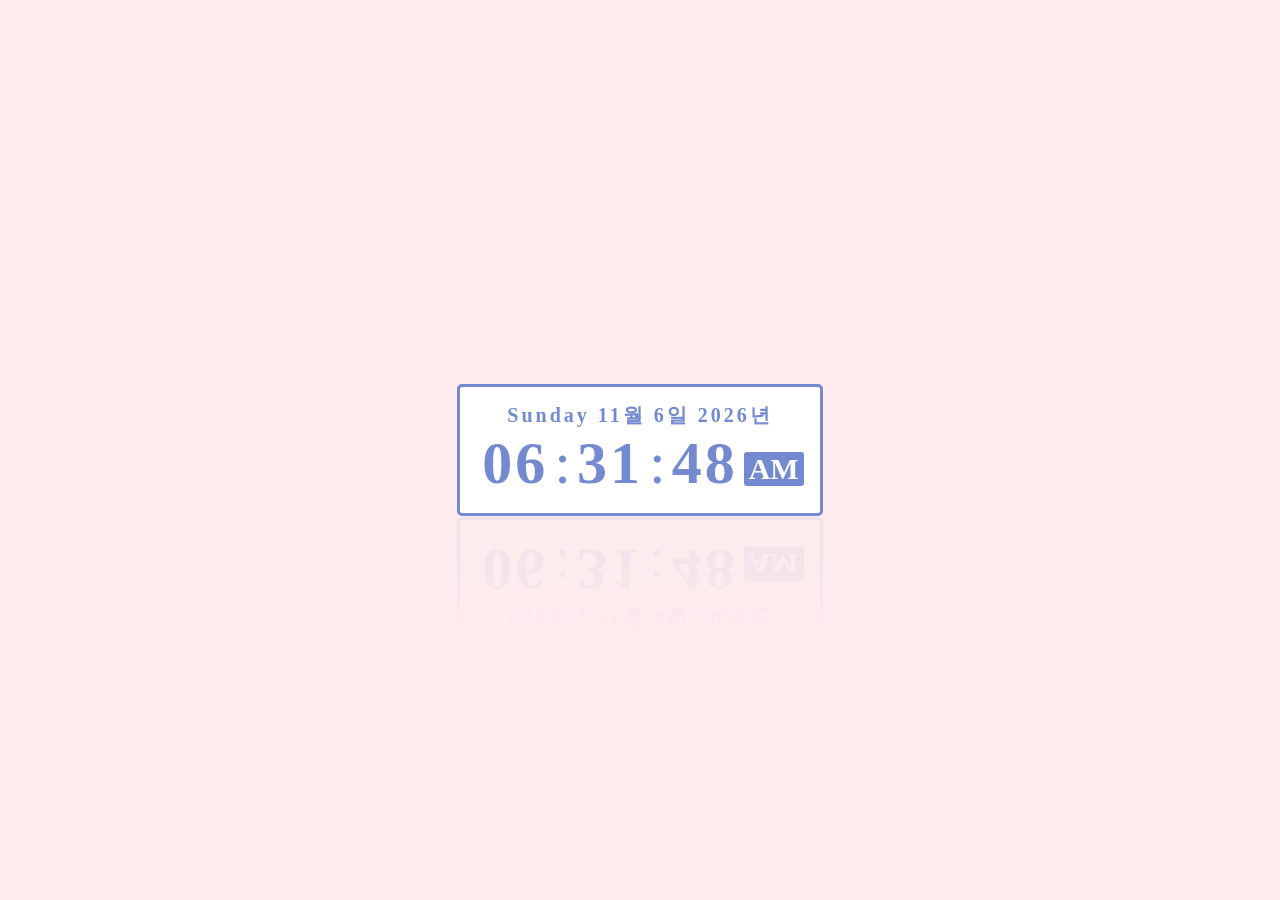
==== 13thsession/index.html @ 974a9f11 "13thsession" ====
<!DOCTYPE html>
<html lang="en">
<head>
  <meta charset="UTF-8">
  <meta http-equiv="X-UA-Compatible" content="IE=edge">
  <meta name="viewport" content="width=device-width, initial-scale=1.0">
  <title>Document</title>
  <link rel="stylesheet" href="style.css">
</head>
<body>
  <div class="datetime">
    <div class="date">
      <span id="dayname">Day</span>
      <span id="month">Month</span>월
      <span id="daynum">00</span>일
      <span id="year">Year</span>년
    </div>
    <div class="time">
      <span id="hour">00</span>:
      <span id="minutes">00</span>:
      <span id="seconds">00</span>
      <span id="period">AM</span>
    </div>
  </div>
  <script src="index.js"></script>
</body>
</html>
---- 13thsession/style.css ----
* {
  margin: 0;
  padding: 0;
}

body {
  height: 100vh;
  display: flex;
  justify-content: center;
  align-items: center;
  background: #fdebed;
  color: #7389d0;
}

.datetime {
  background: #fff;
  width: 340px;
  padding: 15px 10px;
  border: 3px solid #7389d0;
  border-radius: 5px;
  -webkit-box-reflect: below 1px
    linear-gradient(transparent, rgba(255, 255, 255, 0.1));
  transition: 0.5s;
}

.datetime:hover {
  background: #7389d0;
  box-shadow: 0 0 30px #7389d0;
  color: #fff;
}

.date {
  font-size: 20px;
  font-weight: 600;
  text-align: center;
  letter-spacing: 3px;
}

.time {
  font-size: 60px;
  display: flex;
  justify-content: center;
  align-items: center;
}

.time span:not(:last-child) {
  position: relative;
  margin: 0 6px;
  font-weight: 600;
  text-align: center;
  letter-spacing: 3px;
}

.time span:last-child {
  background: #7389d0;
  color: #fff;
  font-size: 30px;
  font-weight: 600;
  text-transform: uppercase;
  margin-top: 10px;
  padding: 0 5px;
  border-radius: 3px;
  transition: 0.5s;
}

.datetime:hover > .time span:last-child {
  background: #fff;
  box-shadow: 0 0 30px #7389d0;
  color: #7389d0;
}
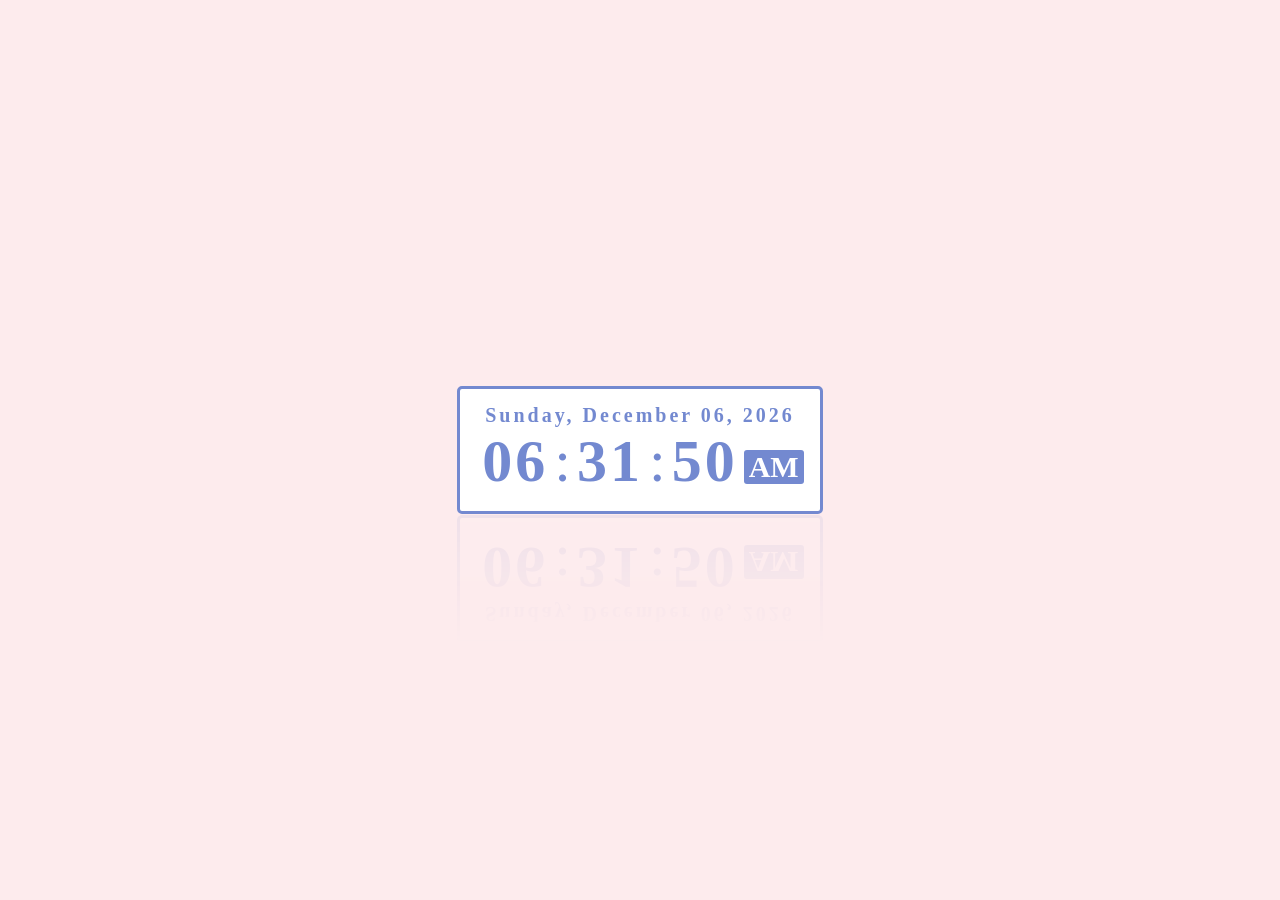
==== commit 1af8756d: "13thsession_hw" ====
--- a/13thsession/index.html
+++ b/13thsession/index.html
@@ -10,10 +10,10 @@
 <body>
   <div class="datetime">
     <div class="date">
-      <span id="dayname">Day</span>
-      <span id="month">Month</span>월
-      <span id="daynum">00</span>일
-      <span id="year">Year</span>년
+      <span id="dayname">Day</span>,
+      <span id="month">Month</span>
+      <span id="daynum">00</span>,
+      <span id="year">Year</span>
     </div>
     <div class="time">
       <span id="hour">00</span>:
